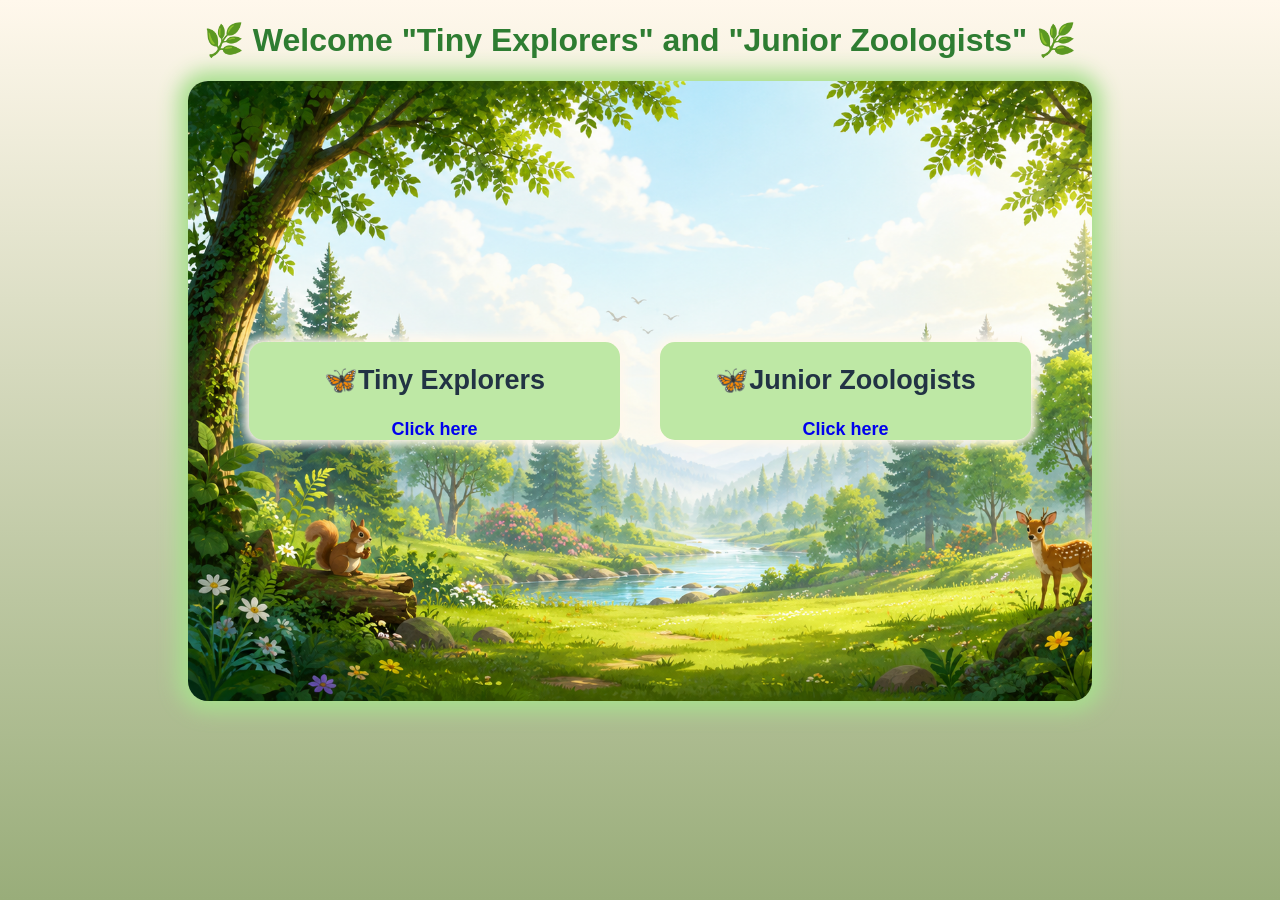
==== index.html @ 372d8a11 "my first commit" ====
<!DOCTYPE html>
<html>
    <head>
        <title>Homepage</title>
        <meta charset="UTF-8">
        <meta name="viewport" content="width=device-width, initial-scale=1.0">
        <link rel="stylesheet" href="assets/css/style.css">
    </head>
    <body class="indexbody">
    <header class="indexheader">
        <h1 class="indexh1">Welcome "Tiny Explorers" and "Junior Zoologists"</h1>
    </header>
    <div class="indexcontainer">
        <div class="indexdiv">
            <h2 class="indexh2">Tiny Explorers</h2>
            <a href="tiny-explorers/index.html">Click here</a>
        </div>
        <div class="indexdiv">
            <h2 class="indexh22">Junior Zoologists</h2>
            <a href="junior-zoologists/index.html">Click here</a>
        </div>
    </div>
    </body>
</html>
---- assets/css/style.css ----
.indexheader {
  text-align: center;
  margin-bottom: 20px;
  color: #2e7d32;
}
.indexdiv {
  max-height: 120px;
  color: #000;
  display: flex;
  flex: 0.2 0 350px;
  flex-direction: column;
  align-items: center;
  margin: 20px;
  font-weight: bold;
  font-size: 1.125rem;
  border-radius: 15px;
  background: #bee8a5;
  font-family: cursive, sans-serif;
  color: #234;
  box-shadow: 0 0 10px 5px #FFF8EC;
}
.indexcontainer {
  display: flex;
  flex-wrap: wrap;
  width: 70%;
  height: 600px;
  padding: 10px;
  margin: 20px auto;
  justify-content: center;
  align-items: center;
  background-image: url(../images/backgrounds/mainbackground.png);
  background-size: cover;
  box-shadow: 0 0 20px 10px #A8DF8E;
  border-radius: 20px;
}
.indexbody {
  background: linear-gradient(to bottom,#FFF8EC,#99AD7A);
  background-repeat: no-repeat;
  background-attachment: fixed;
  background-size: cover;
  font-family: cursive, sans-serif;
}

.indexdiv:hover {
  background: #98d77a;
}
.indexh2::before {
  content: "🦋";
}
.indexh22::before {
  content: "🦋";
}
.indexh1::before {
  content: "🌿 ";
}
.indexh1::after {
  content: " 🌿";
}
a {
    text-decoration: none;
}
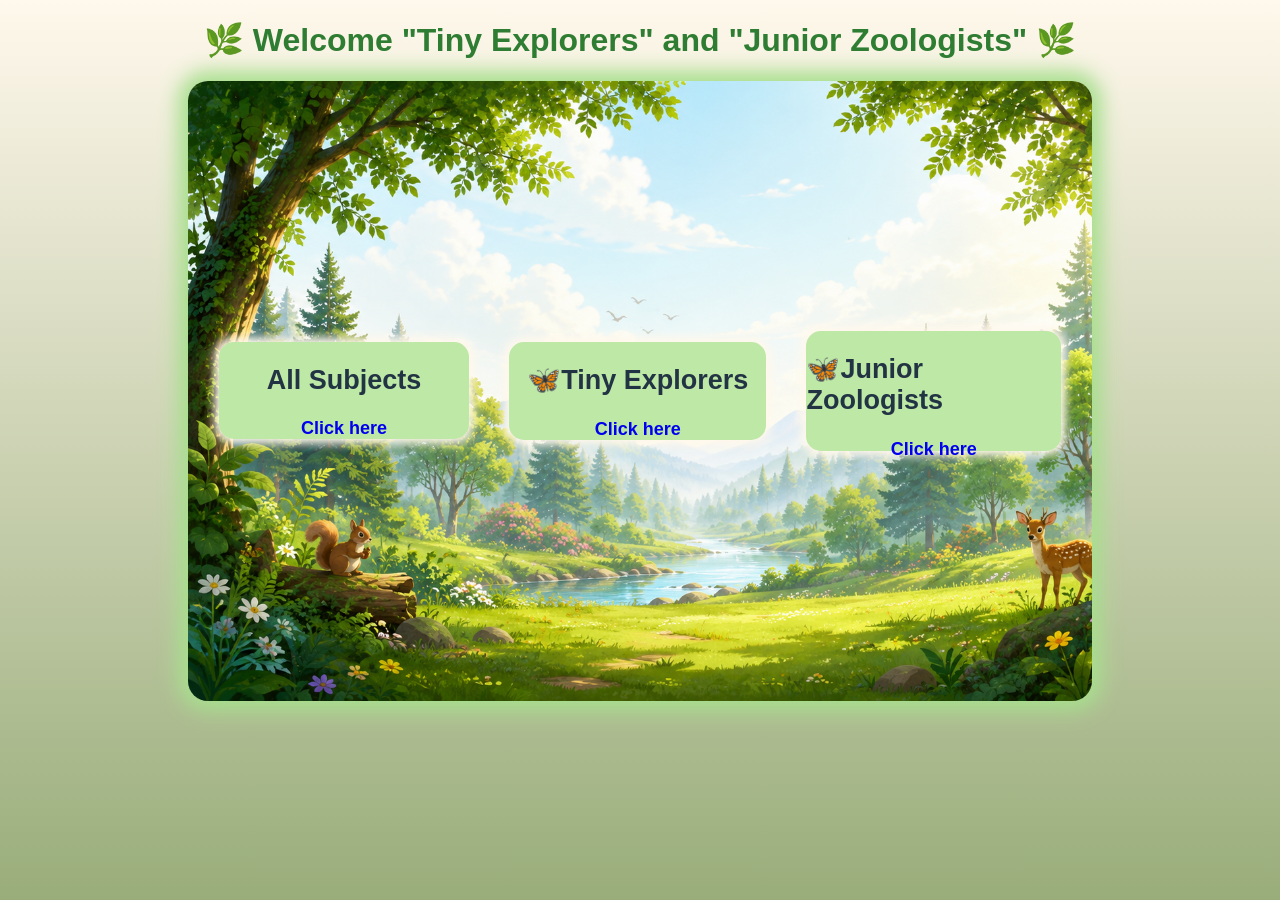
==== commit 9f14ffaa: "more changes added" ====
--- a/index.html
+++ b/index.html
@@ -13,10 +13,14 @@
     </header>
     <div class="indexcontainer">
         <div class="indexdiv">
+            <h2>All Subjects</h2>
+            <a href="subjects/subs.html">Click here</a>
+        </div>
+        <div class="indexdiv extra">
             <h2 class="indexh2">Tiny Explorers</h2>
             <a href="tiny-explorers/index.html">Click here</a>
         </div>
-        <div class="indexdiv">
+        <div class="indexdiv space">
             <h2 class="indexh22">Junior Zoologists</h2>
             <a href="junior-zoologists/index.html">Click here</a>
         </div>
--- a/assets/css/style.css
+++ b/assets/css/style.css
@@ -7,7 +7,7 @@
   max-height: 120px;
   color: #000;
   display: flex;
-  flex: 0.2 0 350px;
+  flex: 0 0 250px;
   flex-direction: column;
   align-items: center;
   margin: 20px;
@@ -58,4 +58,10 @@
 }
 a {
     text-decoration: none;
+}
+.extra {
+flex-grow: 0.5;
+}
+.space {
+  flex-grow: 0.3;
 }
